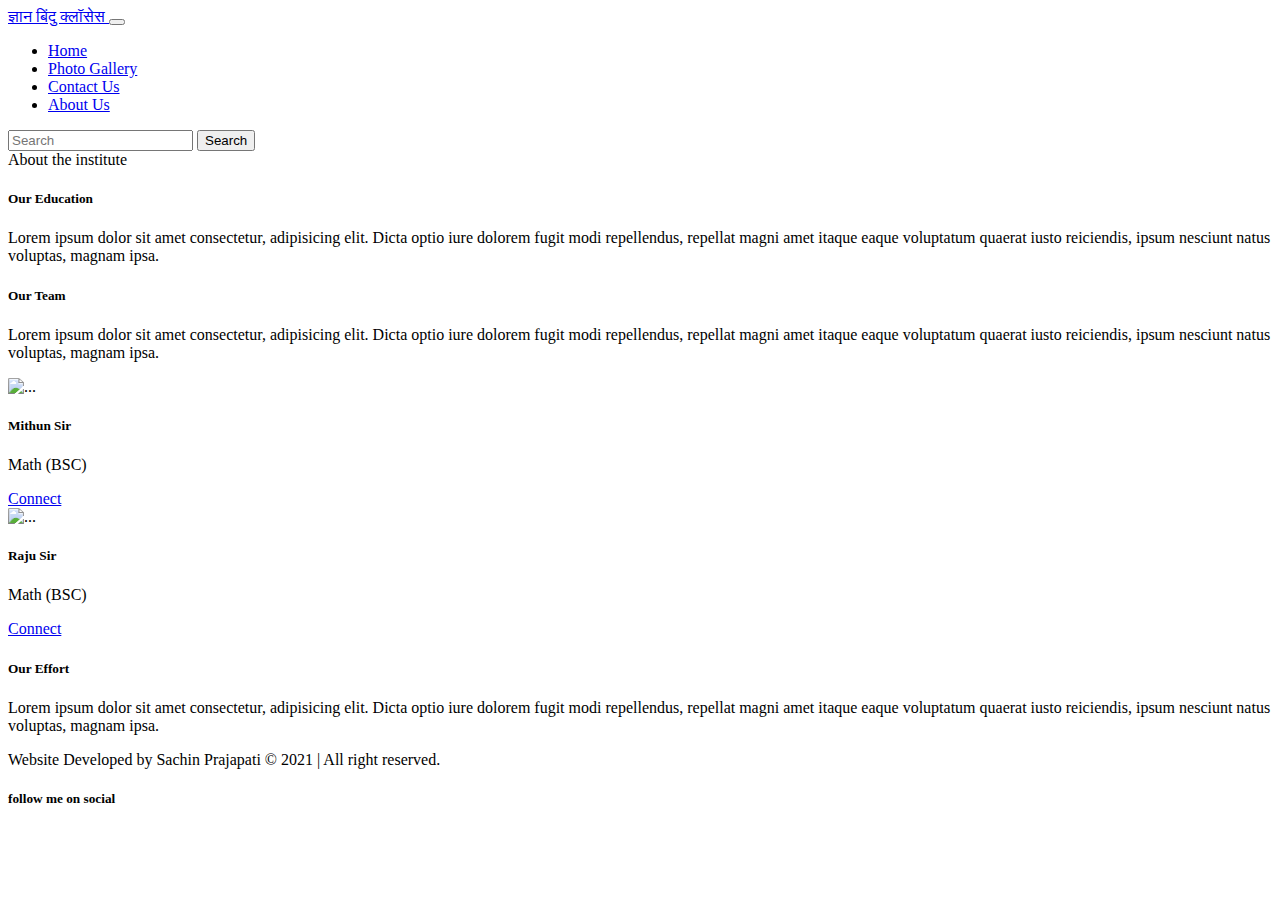
==== aboutus.html @ 2c4bb499 "first commit" ====
<!doctype html>
<html lang="en">

<head>
    <!-- Required meta tags -->
    <meta charset="utf-8">
    <meta name="viewport" content="width=device-width, initial-scale=1">

    <!-- Bootstrap CSS -->
    <link href="https://cdn.jsdelivr.net/npm/bootstrap@5.0.2/dist/css/bootstrap.min.css" rel="stylesheet"
        integrity="sha384-EVSTQN3/azprG1Anm3QDgpJLIm9Nao0Yz1ztcQTwFspd3yD65VohhpuuCOmLASjC" crossorigin="anonymous">

    <script crossorigin="anonymous" src="https://kit.fontawesome.com/c8e4d183c2.js"></script>
    <title>Gyan Bindu Classes || ज्ञान बिंदु क्लॉसेस </title>
    <link rel="shortcut icon" type="image/jpge" href="image/gbc_title_img.jpeg">
    <link rel="stylesheet" href="css/style.css">
    <script src="js/script.js"></script>
</head>

<body>

    <!-- navabr -->
    <nav class="navbar navbar-expand-lg navbar-dark bg-dark">
        <div class="container-fluid">
            <a class="navbar-brand" href="#">ज्ञान बिंदु क्लॉसेस </a>
            <button class="navbar-toggler" type="button" data-bs-toggle="collapse"
                data-bs-target="#navbarSupportedContent" aria-controls="navbarSupportedContent" aria-expanded="false"
                aria-label="Toggle navigation">
                <span class="navbar-toggler-icon"></span>
            </button>
            <div class="collapse navbar-collapse" id="navbarSupportedContent">
                <ul class="navbar-nav me-auto mb-2 mb-lg-0">
                    <li class="nav-item">
                        <a class="nav-link active" aria-current="page" href="index.html">Home</a>
                    </li>
                    <li class="nav-item">
                        <a class="nav-link" href="photogallery.html">Photo Gallery</a>
                    </li>
                    <li class="nav-item">
                        <a class="nav-link" href="contact.html">Contact Us</a>
                    </li>
                    <li class="nav-item">
                        <a class="nav-link" href="aboutus.html">About Us</a>
                    </li>
                    <!-- <li class="nav-item dropdown">
                <a class="nav-link dropdown-toggle" href="#" id="navbarDropdown" role="button" data-bs-toggle="dropdown" aria-expanded="false">
                  Dropdown
                </a>
                <ul class="dropdown-menu" aria-labelledby="navbarDropdown">
                  <li><a class="dropdown-item" href="#">Action</a></li>
                  <li><a class="dropdown-item" href="#">Another action</a></li>
                  <li><hr class="dropdown-divider"></li>
                  <li><a class="dropdown-item" href="#">Something else here</a></li>
                </ul>
              </li> -->

                </ul>
                <form class="d-flex">
                    <input class="form-control me-2" type="search" placeholder="Search" aria-label="Search">
                    <button class="btn btn-outline-success" type="submit">Search</button>
                </form>
            </div>
        </div>
    </nav>

    <!-- /end of navbar -->

    <div class="container my-2">
        <div class="card text-white bg-dark mb-3">
            <div class="card-header">About the institute</div>
            <div class="card-body">
                <h5 class="card-title">Our Education</h5>
                <p class="card-text">Lorem ipsum dolor sit amet consectetur, adipisicing elit. Dicta optio iure dolorem
                    fugit modi repellendus, repellat magni amet itaque eaque voluptatum quaerat iusto reiciendis, ipsum
                    nesciunt natus voluptas, magnam ipsa.</p>

                <h5 class="card-title">Our Team</h5>
                <p class="card-text">Lorem ipsum dolor sit amet consectetur, adipisicing elit. Dicta optio iure dolorem
                    fugit modi repellendus, repellat magni amet itaque eaque voluptatum quaerat iusto reiciendis, ipsum
                    nesciunt natus voluptas, magnam ipsa.</p>
                <div class="row m-1 g-2">
                    <div class="col-6">
                        <div class="card h-100" style="width: 18rem;">
                            <img src="https://scontent.fbbi5-1.fna.fbcdn.net/v/t1.6435-0/c0.42.720.720a/s552x414/181406853_1922606874581380_7183077167845961537_n.jpg?_nc_cat=104&_nc_rgb565=1&ccb=1-3&_nc_sid=da31f3&_nc_ohc=De6DtPwFhaIAX8sYXJo&_nc_ht=scontent.fbbi5-1.fna&tp=28&oh=146a2a194b91097d9c77ca032f132e7a&oe=60EE4246"
                                class="card-img-top" alt="...">
                            <div class="card-body myaboutcard">
                                <h5 class="">Mithun Sir </h5>
                                <p class="card-text">Math (BSC)</p>
                                <a href="tel:7755048343" class="btn btn-primary w-100">Connect</a>
                            </div>
                        </div>
                    </div>
                    <div class="col-6">
                        <div class="card" style="width: 18rem;">
                            <img src="..." class="card-img-top" alt="...">
                            <div class="card-body myaboutcard">
                                <h5 class="card-title">Raju Sir</h5>
                                <p class="card-text">Math (BSC)
                                </p>
                                <a href="#" class="btn btn-primary w-100">Connect </a>
                            </div>
                        </div>
                    </div>
                </div>
                <h5 class="card-title">Our Effort</h5>
                <p class="card-text">Lorem ipsum dolor sit amet consectetur, adipisicing elit. Dicta optio iure dolorem
                    fugit modi repellendus, repellat magni amet itaque eaque voluptatum quaerat iusto reiciendis, ipsum
                    nesciunt natus voluptas, magnam ipsa.</p>
            </div>
        </div>
    </div>

    <!-- footer -->
    <div class="myfooter container-fluid bg-dark text-light mt-4 p-3">
        <p class="text-center mb-0">Website Developed by Sachin Prajapati &copy; 2021 | All right reserved.</p>
        <h5 class="text-center my-2">follow me on social</h5>
        <ul class="social-icons">
            <li><a class="facebook" href="https://www.facebook.com/bullet.raja.1998"><i class="fab fa-facebook-f"
                        aria-hidden="true"></i></a></li>
            <li><a class="twitter" href="https://twitter.com/SachinP40"><i class="fab fa-twitter"
                        aria-hidden="true"></i></a></li>
            <li><a class="instagram" href="https://www.instagram.com/prajapati_rangbaz?r=nametag"><i
                        class="fab fa-instagram" aria-hidden="true"></i></a></li>
            <li><a class="github" href="https://github.com/sachinprajapati8604"><i class="fab fa-github"
                        aria-hidden="true"></i></a></li>
            <li><a class="linkedin" href="https://www.linkedin.com/in/sachin-prajapati-8b1993188"><i
                        class="fab fa-linkedin-in" aria-hidden="true"></i></a></li>

        </ul>
    </div>

    <script src="https://cdn.jsdelivr.net/npm/bootstrap@5.0.2/dist/js/bootstrap.bundle.min.js"
        integrity="sha384-MrcW6ZMFYlzcLA8Nl+NtUVF0sA7MsXsP1UyJoMp4YLEuNSfAP+JcXn/tWtIaxVXM"
        crossorigin="anonymous"></script>
</body>

</html>
---- css/style.css ----
.myaboutcard{
    color: #000;
   
}
.carousel-item {
    width: 100%;
    height: 400px;    
}

.carousel-item img{
    height: 400px;    
    object-fit: fill;
}

.card img{
    height: 15rem;
    border-radius: 5%;
}
.jumbotron{
    padding: 4rem 2rem;
    margin-bottom: 2rem;
    background-color: #e9ecef;
    border-radius: .3rem;
}
.gallery-col{
    /* width: 100%; */
    height: 17rem;
}
.gallery-col img{
    width: 100%;
    height: 100%;
}
.marqueebox {
    background-color: yellow;
    padding: 20px;
    color: blue;
    font-size: 30px;
    font-weight: bold;
}

.coursebox button{
    margin: 5px;
}
.social-icons{
    margin: 10px;
    text-align: center;
}
.social-icons li{
    text-decoration: none;
    list-style-type: none;
    display: inline;
    margin: 0px;
    padding: 10px;
}
.social-icons li a:hover{
    color: #fff;
    
}

@media screen and (max-width:600px) {
    .col-6{
        width: 100%;
    }
    .gallery-col{
        width: 100%;
    }
    .marqueebox {
        background-color: yellow;
        padding: 10px;
        color: blue;
        font-size: 20px;
        font-weight: bold;
    }
}
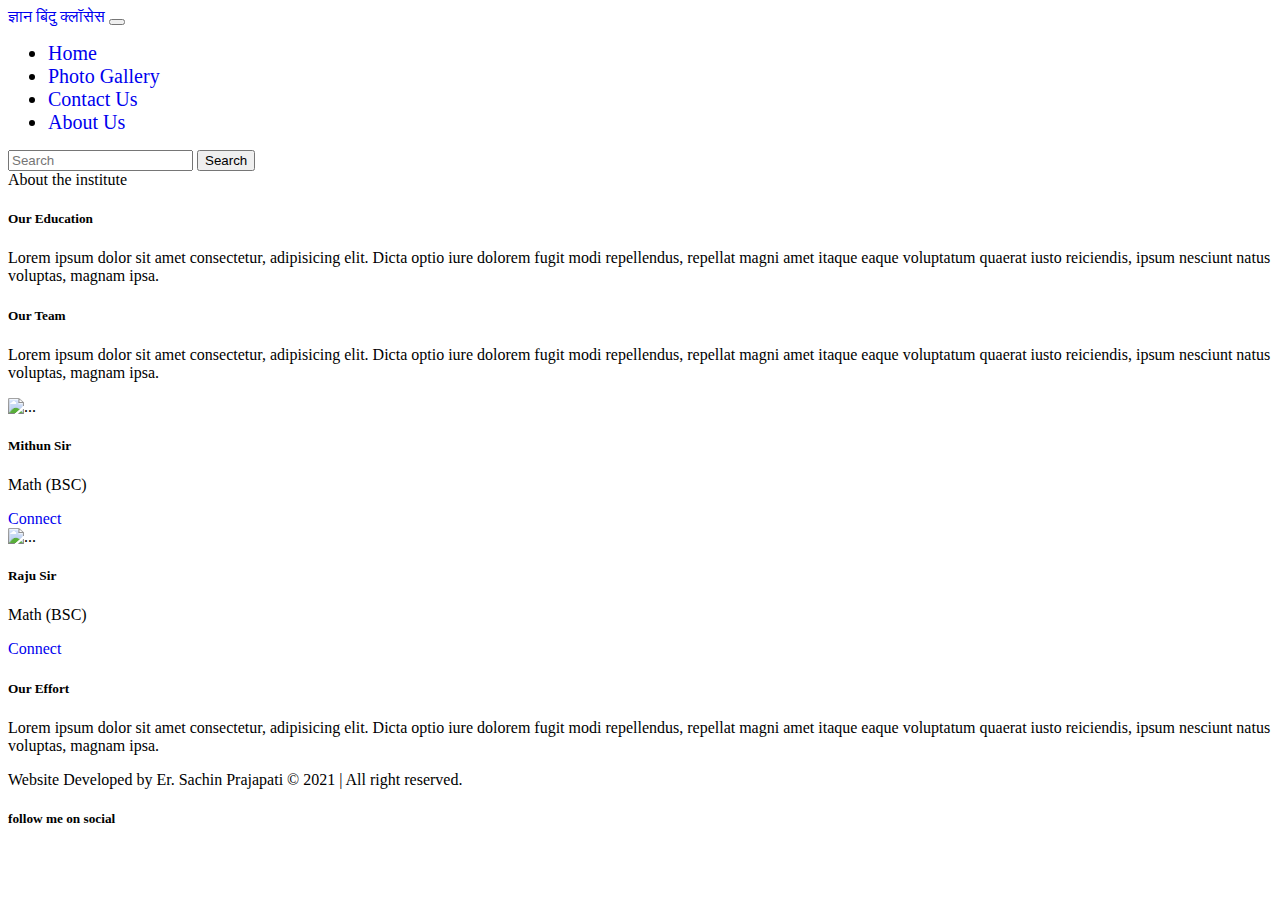
==== commit a1f52832: "ui updated" ====
--- a/aboutus.html
+++ b/aboutus.html
@@ -112,7 +112,7 @@
 
     <!-- footer -->
     <div class="myfooter container-fluid bg-dark text-light mt-4 p-3">
-        <p class="text-center mb-0">Website Developed by Sachin Prajapati &copy; 2021 | All right reserved.</p>
+        <p class="text-center mb-0">Website Developed by Er. Sachin Prajapati &copy; 2021 | All right reserved.</p>
         <h5 class="text-center my-2">follow me on social</h5>
         <ul class="social-icons">
             <li><a class="facebook" href="https://www.facebook.com/bullet.raja.1998"><i class="fab fa-facebook-f"
--- a/css/style.css
+++ b/css/style.css
@@ -1,74 +1,105 @@
-.myaboutcard{
-    color: #000;
-   
+nav ul li {
+  font-size: 20px;
+}
+.navbar .navbar-nav .nav-item a:hover {
+  border-bottom: 3px solid #f3942a;
+}
+
+.welcomebox {
+  background-color: #9bdfff;
+  color: #000;
+}
+.myaboutcard {
+  color: #000;
 }
 .carousel-item {
-    width: 100%;
-    height: 400px;    
+  width: 100%;
+  height: 400px;
 }
 
-.carousel-item img{
-    height: 400px;    
-    object-fit: fill;
+.carousel-item img {
+  height: 400px;
+  object-fit: fill;
 }
 
-.card img{
-    height: 15rem;
-    border-radius: 5%;
+.card img {
+  height: 15rem;
+  border-radius: 5%;
 }
-.jumbotron{
-    padding: 4rem 2rem;
-    margin-bottom: 2rem;
-    background-color: #e9ecef;
-    border-radius: .3rem;
+.jumbotron {
+  padding: 4rem 2rem;
+  margin-bottom: 2rem;
+  background-color: #e9ecef;
+  border-radius: 0.3rem;
 }
-.gallery-col{
-    /* width: 100%; */
-    height: 17rem;
+.gallery-col {
+  /* width: 100%; */
+  height: 17rem;
 }
-.gallery-col img{
-    width: 100%;
-    height: 100%;
+.gallery-col img {
+  width: 100%;
+  height: 100%;
 }
 .marqueebox {
-    background-color: yellow;
-    padding: 20px;
-    color: blue;
-    font-size: 30px;
-    font-weight: bold;
+  background-color: yellow;
+  padding: 20px;
+  color: blue;
+  font-size: 30px;
+  font-weight: bold;
 }
 
-.coursebox button{
-    margin: 5px;
+.coursebox button {
+  margin: 5px;
 }
-.social-icons{
-    margin: 10px;
-    text-align: center;
+.social-icons {
+  margin: 10px;
+  text-align: center;
 }
-.social-icons li{
-    text-decoration: none;
-    list-style-type: none;
-    display: inline;
-    margin: 0px;
-    padding: 10px;
+.social-icons li {
+  text-decoration: none;
+  list-style-type: none;
+  display: inline;
+  margin: 0px;
+  padding: 10px;
 }
-.social-icons li a:hover{
-    color: #fff;
-    
+.social-icons li a:hover {
+  color: #fff;
+}
+.mycard img {
+  height: 18rem;
+}
+a {
+  text-decoration: none;
+}
+.mycol {
+  height: 20rem;
+}
+.mycol img {
+  width: 100%;
+  height: 20rem;
+}
+.title {
+  border-left: 3px solid green;
+  margin: 5px;
+  padding: 10px;
+  margin-bottom: 20px;
+  margin-top: 20px;
 }
 
-@media screen and (max-width:600px) {
-    .col-6{
-        width: 100%;
-    }
-    .gallery-col{
-        width: 100%;
-    }
-    .marqueebox {
-        background-color: yellow;
-        padding: 10px;
-        color: blue;
-        font-size: 20px;
-        font-weight: bold;
-    }
-}+@media screen and (max-width: 600px) {
+  .col-6,
+  .col-4,
+  .col-8 {
+    width: 100%;
+  }
+  .gallery-col {
+    width: 100%;
+  }
+  .marqueebox {
+    background-color: yellow;
+    padding: 10px;
+    color: blue;
+    font-size: 20px;
+    font-weight: bold;
+  }
+}
